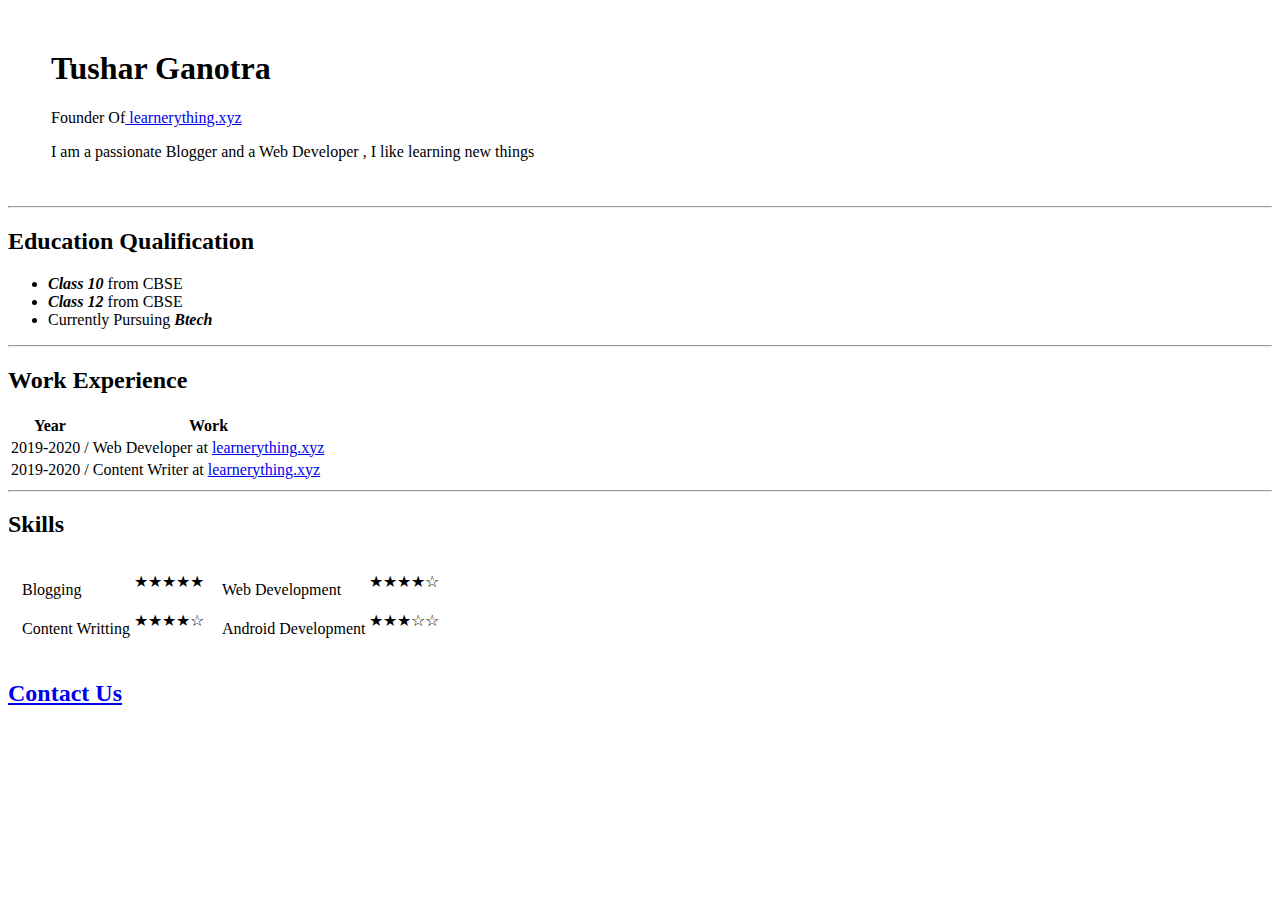
==== index.html @ a864cc0e "Add files via upload" ====
<!DOCTYPE html>
<html lang="en" dir="ltr">

<head>
  <meta charset="utf-8">
  <title> Tushar Ganotra</title>

  <link rel="stylesheet" href="C:\Users\lenovo\Desktop\sandisk pen drive\New folder\Web Development\CSS - Personal Website\style.css">

</head>

<body>


<table cellspacing="20">

<tr>

<td>


<img  src="https://media-exp1.licdn.com/dms/image/C5603AQFrtVCOoP-z0A/profile-displayphoto-shrink_200_200/0?e=1606953600&v=beta&t=YWt4Wn-MZC46j8ZaTxjc31GR4V69DFOjs6qbJ3-1C0Y" alt="">

</td>
<td>
    <h1>
     Tushar Ganotra

   </h1>
  Founder Of<a href="https://www.learneverything.xyz/"> learnerything.xyz</a>
  <p>I am a passionate Blogger and a Web Developer , I like learning new things </p>

</td>
</tr>
</table>
  <hr>
  <h2>Education Qualification</h2>
  <ul>
    <li><b><em>Class 10</em></b> from CBSE</li>
    <li><b><em>Class 12</em></b> from CBSE</li>
    <li>Currently Pursuing <b><em>Btech</em></b </li>
  </ul>

  <hr>
  <h2>Work Experience</h2>

    <table cellspcaing="10">
      <tr>

        <th align="center" colspan="20" >Year</th>
        <th align="center" colspan="20">Work</th>
      </tr>
      <tr >
        <td colspan="20" >2019-2020 / </td>
        <td colspan="20">Web Developer at <a href="https://www.learneverything.xyz/">learnerything.xyz</a></td>
      </tr>
      <tr>
        <td colspan="20">2019-2020 / </td>
        <td colspan="2" >

         Content Writer at <a href="https://www.learneverything.xyz/">learnerything.xyz</a></td>
      </tr>
    </table>

  <hr>
  <h2>Skills</h2>
  <table cellspacing="10">
    <td colspan="20">

      <table>
        <tr>
          <td colspan="20">Blogging</td>
          <td colspan="2">&#9733;&#9733;&#9733;&#9733;&#9733;</p>
          </td>
        </tr>
        <tr>
          <td colspan="20">Content Writting</td>
          <td colspan="2">&#9733;&#9733;&#9733;&#9733;&#9734;</p>
            </p>
          </td>
        </tr>
      </table>
    </td>
    <td colspan="20">
      <table>
        <tr>
          <td colspan="20">Web Development</td>
          <td colspan="2">&#9733;&#9733;&#9733;&#9733;&#9734;</p>
            </p>
          </td>
        </tr>
        <tr>
          <td colspan="20">Android Development</td>
          <td colspan="2">&#9733;&#9733;&#9733;&#9734;&#9734;</p>
          </td>

        </tr>


      </table>
    </td>

  </table>

  <a href="C:\Users\lenovo\Desktop\sandisk pen drive\New folder\Web Development\HTML - Personal Website\contactus.html">
    <h2>Contact Us</h2>
  </a>



</body>

</html>
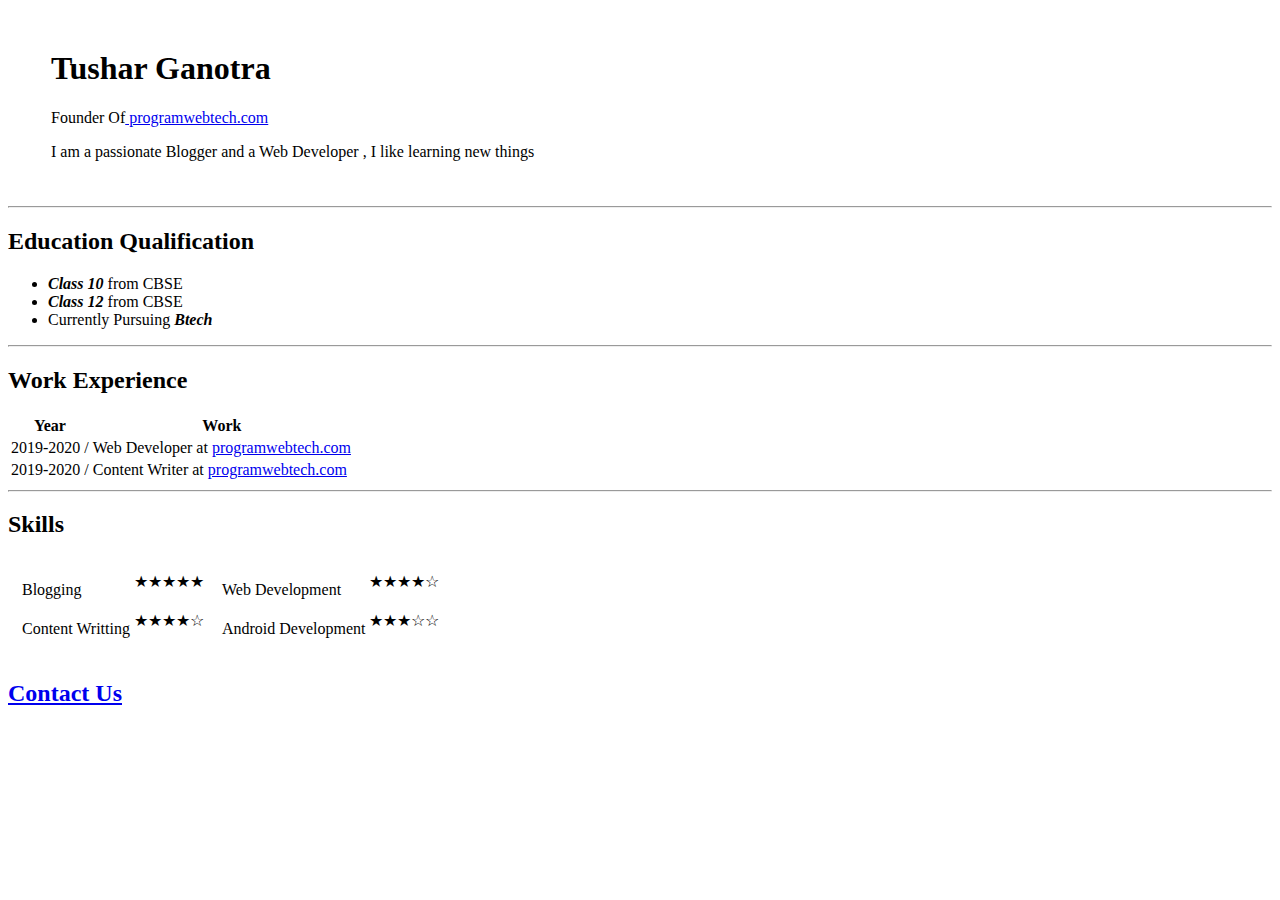
==== commit d5bb2ca7: "Update index.html" ====
--- a/index.html
+++ b/index.html
@@ -5,7 +5,7 @@
   <meta charset="utf-8">
   <title> Tushar Ganotra</title>
 
-  <link rel="stylesheet" href="C:\Users\lenovo\Desktop\sandisk pen drive\New folder\Web Development\CSS - Personal Website\style.css">
+  <link rel="stylesheet" href="https://github.com/Tushar-Ganotra/My-Website/blob/main/style.css">
 
 </head>
 
@@ -27,7 +27,7 @@
      Tushar Ganotra
 
    </h1>
-  Founder Of<a href="https://www.learneverything.xyz/"> learnerything.xyz</a>
+  Founder Of<a href="https://www.programwebtech.com/"> programwebtech.com</a>
   <p>I am a passionate Blogger and a Web Developer , I like learning new things </p>
 
 </td>
@@ -52,13 +52,13 @@
       </tr>
       <tr >
         <td colspan="20" >2019-2020 / </td>
-        <td colspan="20">Web Developer at <a href="https://www.learneverything.xyz/">learnerything.xyz</a></td>
+        <td colspan="20">Web Developer at <a href="https://www.programwebtech.com/">programwebtech.com</a></td>
       </tr>
       <tr>
         <td colspan="20">2019-2020 / </td>
         <td colspan="2" >
 
-         Content Writer at <a href="https://www.learneverything.xyz/">learnerything.xyz</a></td>
+         Content Writer at <a href="https://www.programwebtech.com">programwebtech.com</a></td>
       </tr>
     </table>
 
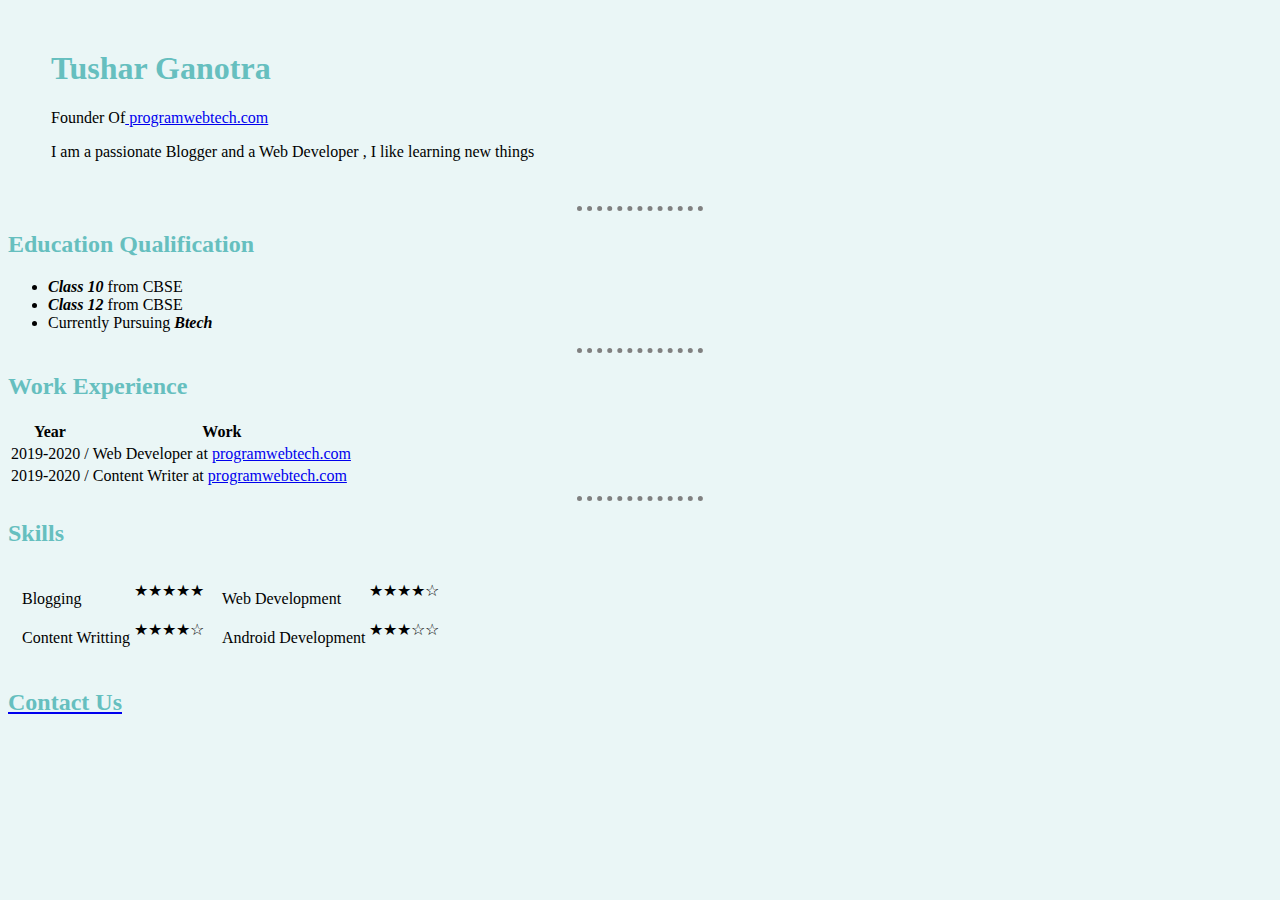
==== commit bc22ce65: "Update index.html" ====
--- a/index.html
+++ b/index.html
@@ -4,8 +4,13 @@
 <head>
   <meta charset="utf-8">
   <title> Tushar Ganotra</title>
+   
+<meta name="description" content= "Who is Tushar Ganotra know more about him" >
+  <meta name="keywords" content= "Who is tushar ganotra,tusharganotra,Tusharganotra.ml,about tushar ganotra">
+<meta name="robots" content= "index, follow">
+  <meta name="viewport" content="width=device-width, initial-scale=1.0">
 
-  <link rel="stylesheet" href="https://github.com/Tushar-Ganotra/My-Website/blob/main/style.css">
+  <link rel="stylesheet" type="text/css" href="style.css">
 
 </head>
 
--- a/style.css
+++ b/style.css
@@ -0,0 +1,23 @@
+body {
+  background-color: #EAF6F6;
+  ;
+}
+
+hr {
+
+  border-style: none;
+  border-top-style: dotted;
+  border-color: grey;
+  border-width: 5px;
+
+  width: 10%;
+}
+h1 {
+  color: #66bfbf;
+}
+h2 {
+  color: #66bfbf;
+}
+h3 {
+  color: #66bfbf;
+}
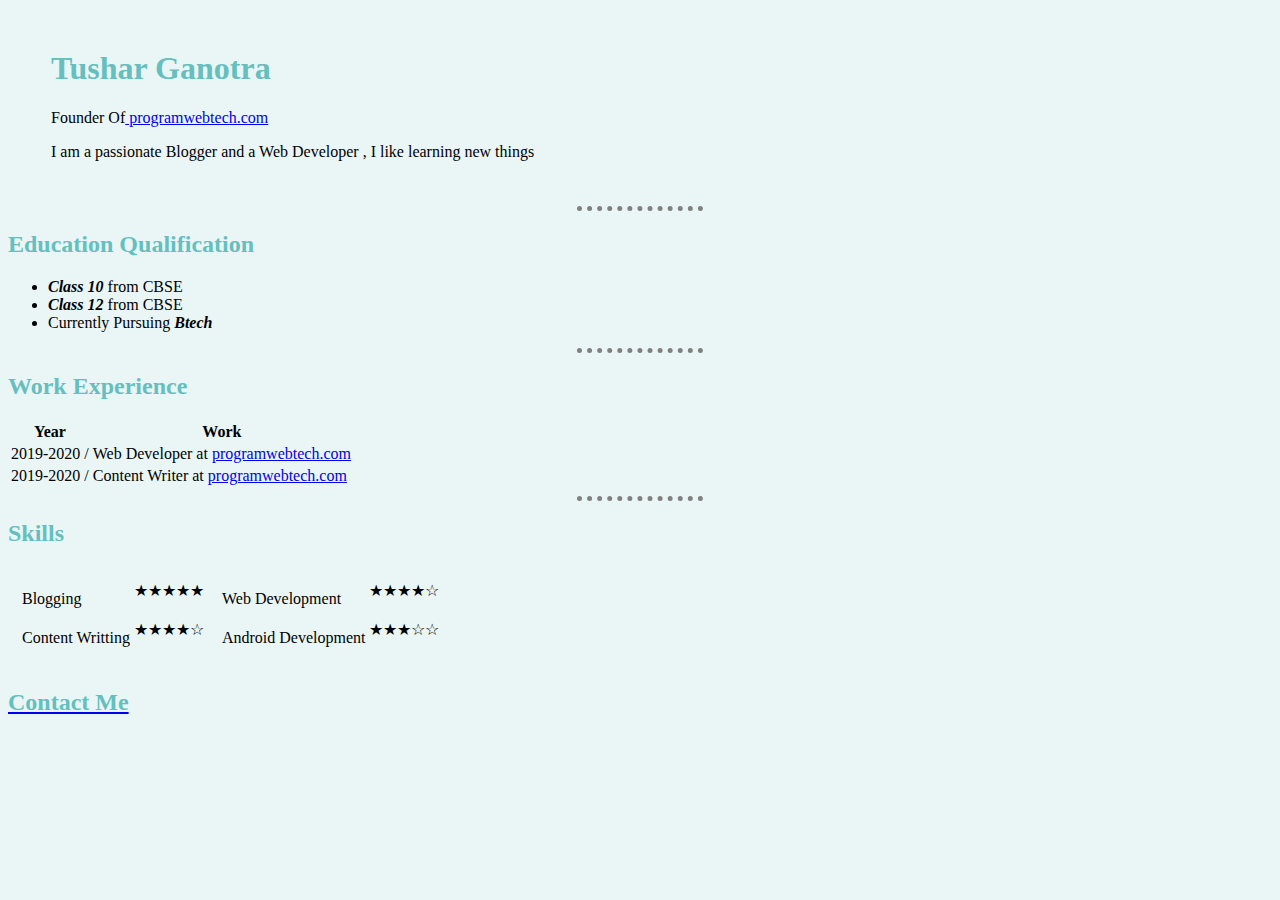
==== commit 74f3084b: "Update index.html" ====
--- a/index.html
+++ b/index.html
@@ -107,8 +107,8 @@
 
   </table>
 
-  <a href="C:\Users\lenovo\Desktop\sandisk pen drive\New folder\Web Development\HTML - Personal Website\contactus.html">
-    <h2>Contact Us</h2>
+  <a tupe="text/html" href="contactus.html">
+    <h2>Contact Me</h2>
   </a>
 
 
